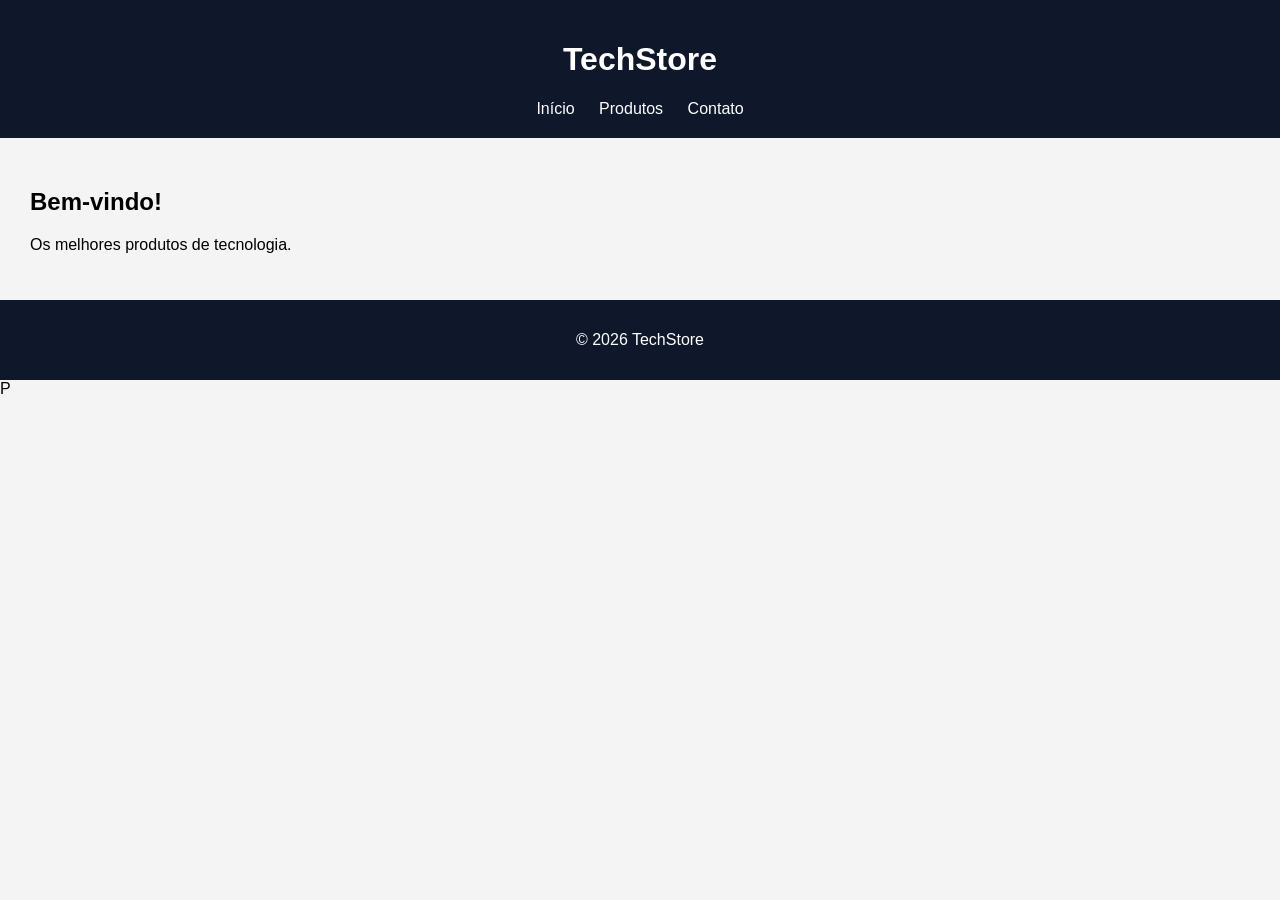
==== index.html @ 8cc29431 "Criação da seção de produtos/correção de erros" ====
<!DOCTYPE html>
<html lang="pt-br">
<head>
    <meta charset="UTF-8">
    <title>TechStore</title>
    <link rel="stylesheet" href="style.css">
</head>
<body>

<header>
    <h1>TechStore</h1>
    <nav>
    <a href="index.html">Início</a>
    <a href="produtos.html">Produtos</a>
    <a href="contato.html">Contato</a>
</nav>
</header>

<main>
    <section>
        <h2>Bem-vindo!</h2>
        <p>Os melhores produtos de tecnologia.</p>
    </section>
</main>

<footer>
    <p>© 2026 TechStore</p>
</footer>

</body>
</html>P
---- style.css ----
body{
    font-family: Arial;
    margin:0;
    background:#f4f4f4;
}

header{
    background:#0f172a;
    color:white;
    text-align:center;
    padding:20px;
}

main{
    padding:30px;
}

footer{
    background:#0f172a;
    color:white;
    text-align:center;
    padding:15px;
}
nav{
    margin-top:10px;
}
nav a{
    color:white;
    text-decoration:none;
    margin:0 10px;
}
.produtos{
    display:flex;
    gap:20px;
}

.card{
    background:white;
    padding:20px;
    border-radius:8px;
    width:180px;
}
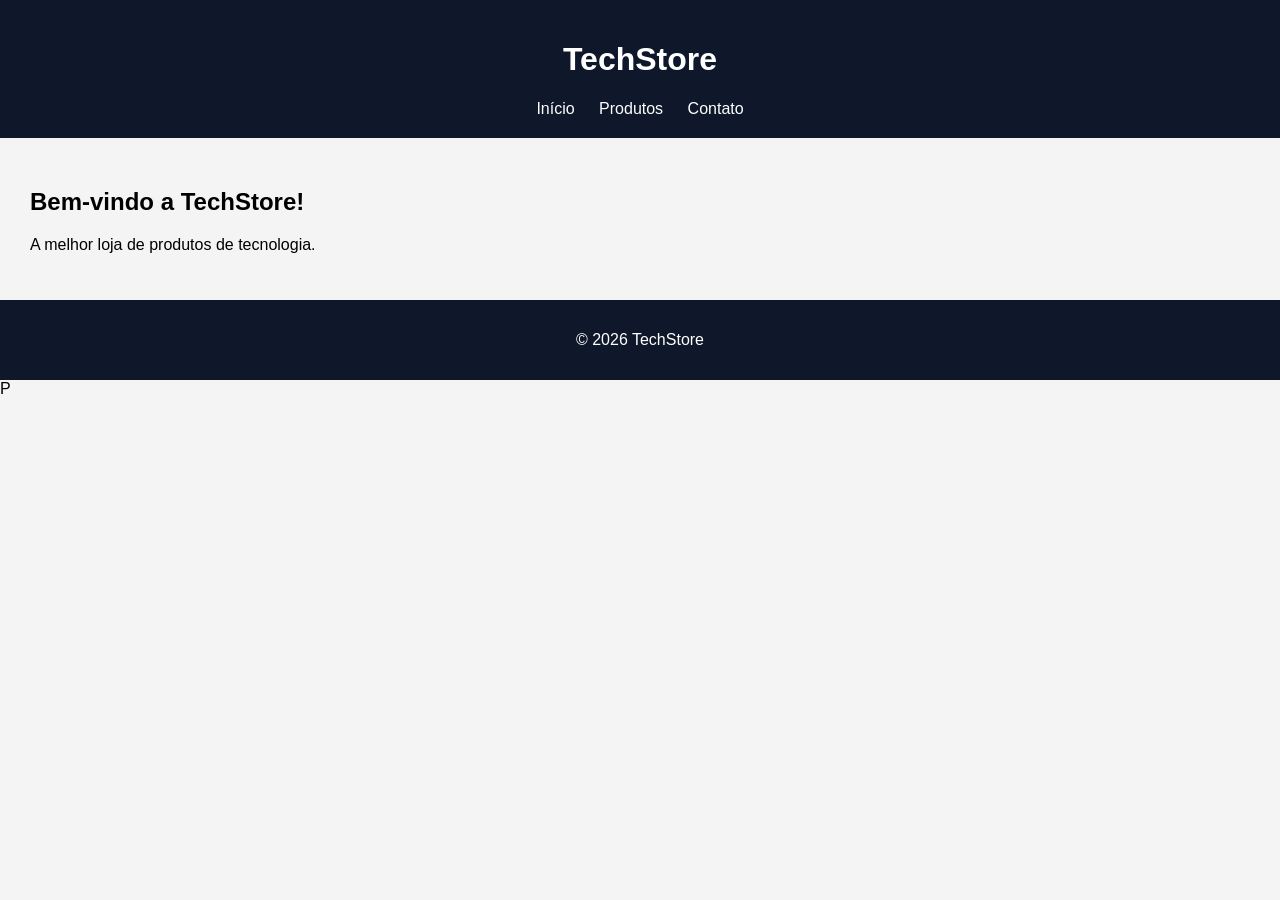
==== commit 5d35e794: "Adicionando formulário de contato/correção no index" ====
--- a/index.html
+++ b/index.html
@@ -18,8 +18,8 @@
 
 <main>
     <section>
-        <h2>Bem-vindo!</h2>
-        <p>Os melhores produtos de tecnologia.</p>
+        <h2>Bem-vindo a TechStore!</h2>
+        <p>A melhor loja de produtos de tecnologia.</p>
     </section>
 </main>
 
--- a/style.css
+++ b/style.css
@@ -39,4 +39,22 @@
     padding:20px;
     border-radius:8px;
     width:180px;
+}
+form{
+    display:flex;
+    flex-direction:column;
+    max-width:400px;
+    gap:10px;
+}
+
+input,
+textarea{
+    padding:10px;
+}
+
+button{
+    background:#2563eb;
+    color:white;
+    border:none;
+    padding:10px;
 }
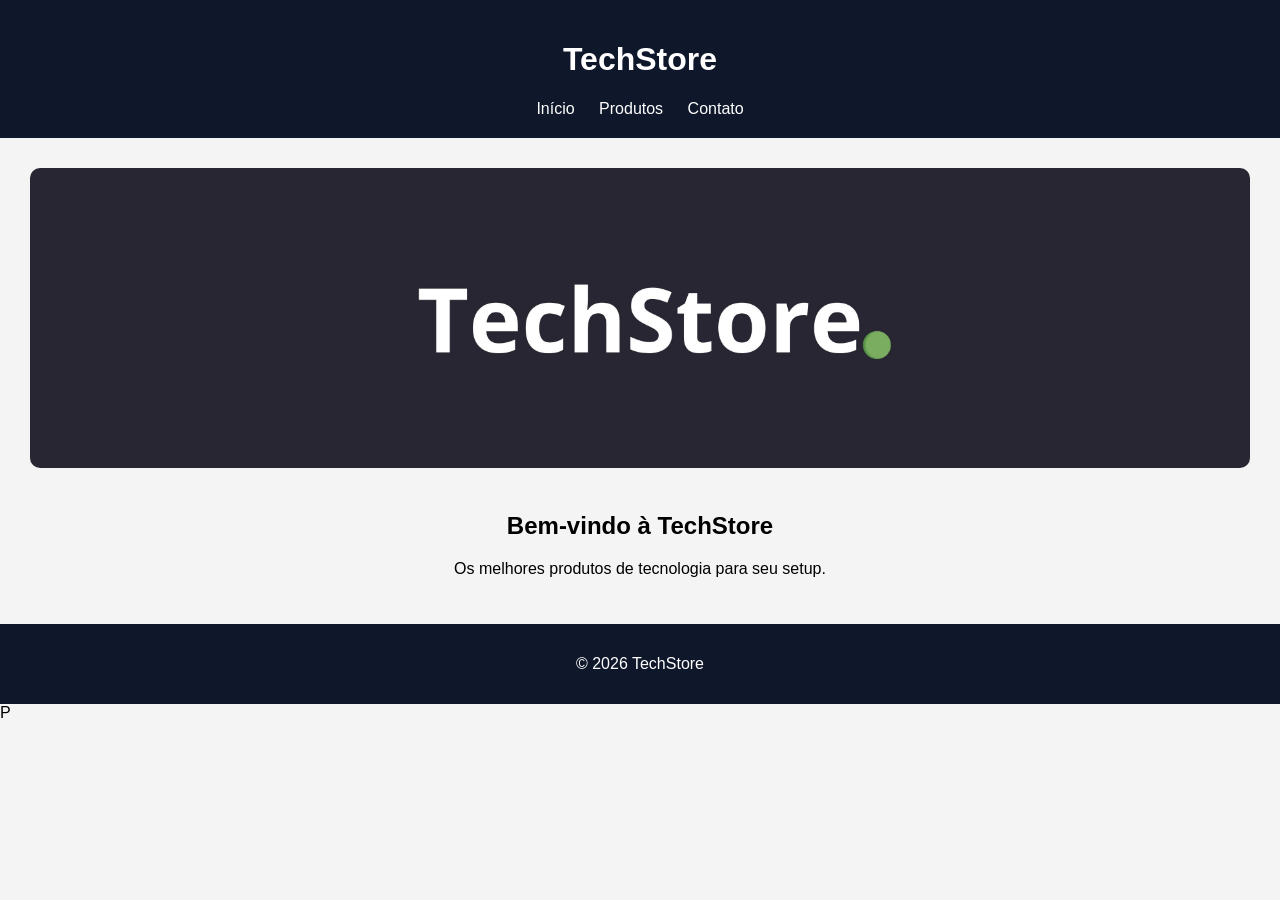
==== commit 9d4ca86d: "Adição do banner na pagina inicial" ====
--- a/index.html
+++ b/index.html
@@ -18,8 +18,13 @@
 
 <main>
     <section>
-        <h2>Bem-vindo a TechStore!</h2>
-        <p>A melhor loja de produtos de tecnologia.</p>
+        <section class="banner">
+    <img src="img/banner.jpg" alt="Banner de tecnologia">
+
+    <h2>Bem-vindo à TechStore</h2>
+
+    <p>Os melhores produtos de tecnologia para seu setup.</p>
+</section>
     </section>
 </main>
 
--- a/style.css
+++ b/style.css
@@ -57,4 +57,25 @@
     color:white;
     border:none;
     padding:10px;
+}
+.card img{
+    width:100%;
+    height:120px;
+    object-fit:cover;
+    border-radius:6px;
+}
+
+.card{
+    box-shadow:0 3px 8px rgba(0,0,0,.2);
+}
+.banner{
+    text-align:center;
+}
+
+.banner img{
+    width:100%;
+    max-height:300px;
+    object-fit:cover;
+    border-radius:10px;
+    margin-bottom:20px;
 }
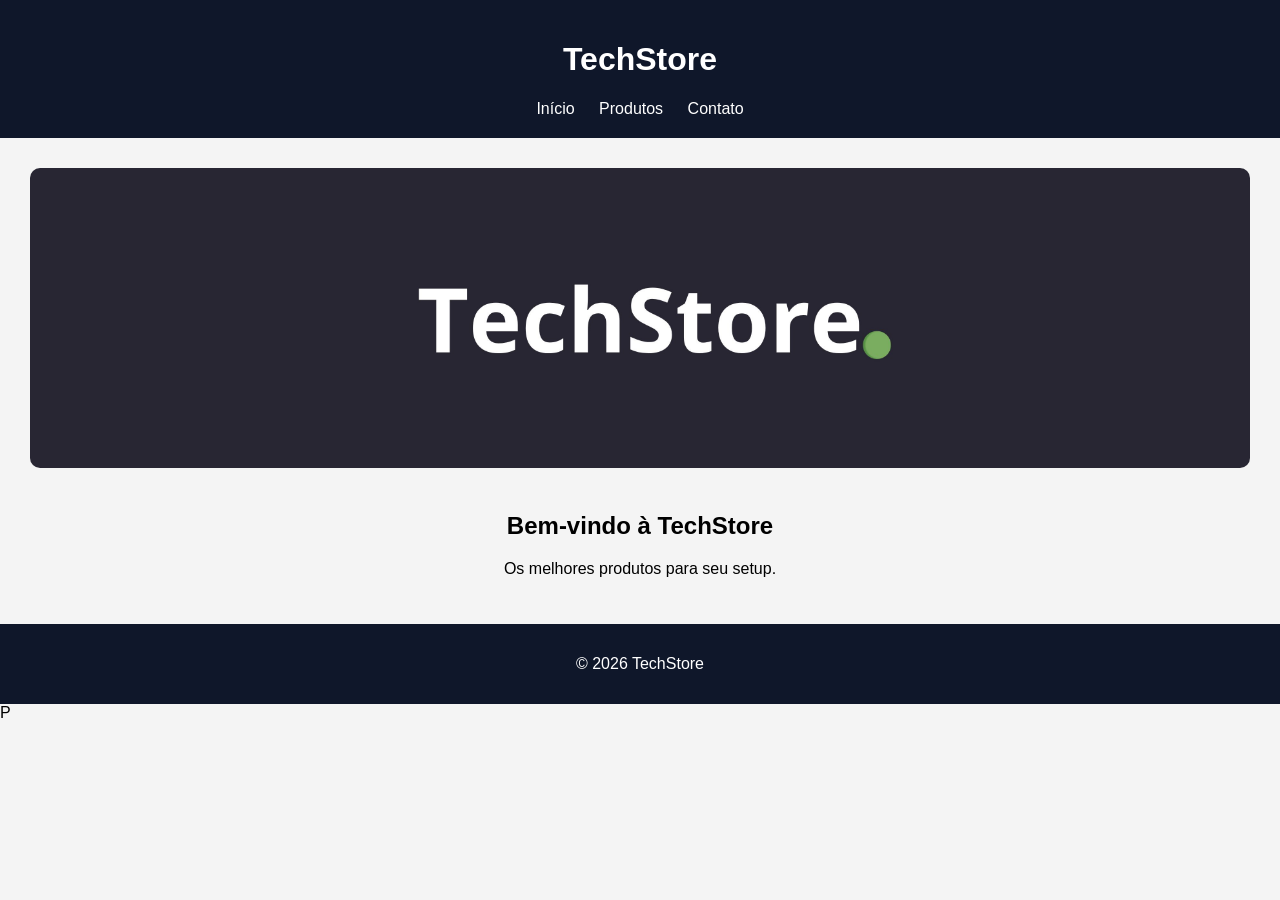
==== commit c43b985e: "adição de novos produtos" ====
--- a/index.html
+++ b/index.html
@@ -23,7 +23,7 @@
 
     <h2>Bem-vindo à TechStore</h2>
 
-    <p>Os melhores produtos de tecnologia para seu setup.</p>
+    <p>Os melhores produtos para seu setup.</p>
 </section>
     </section>
 </main>
